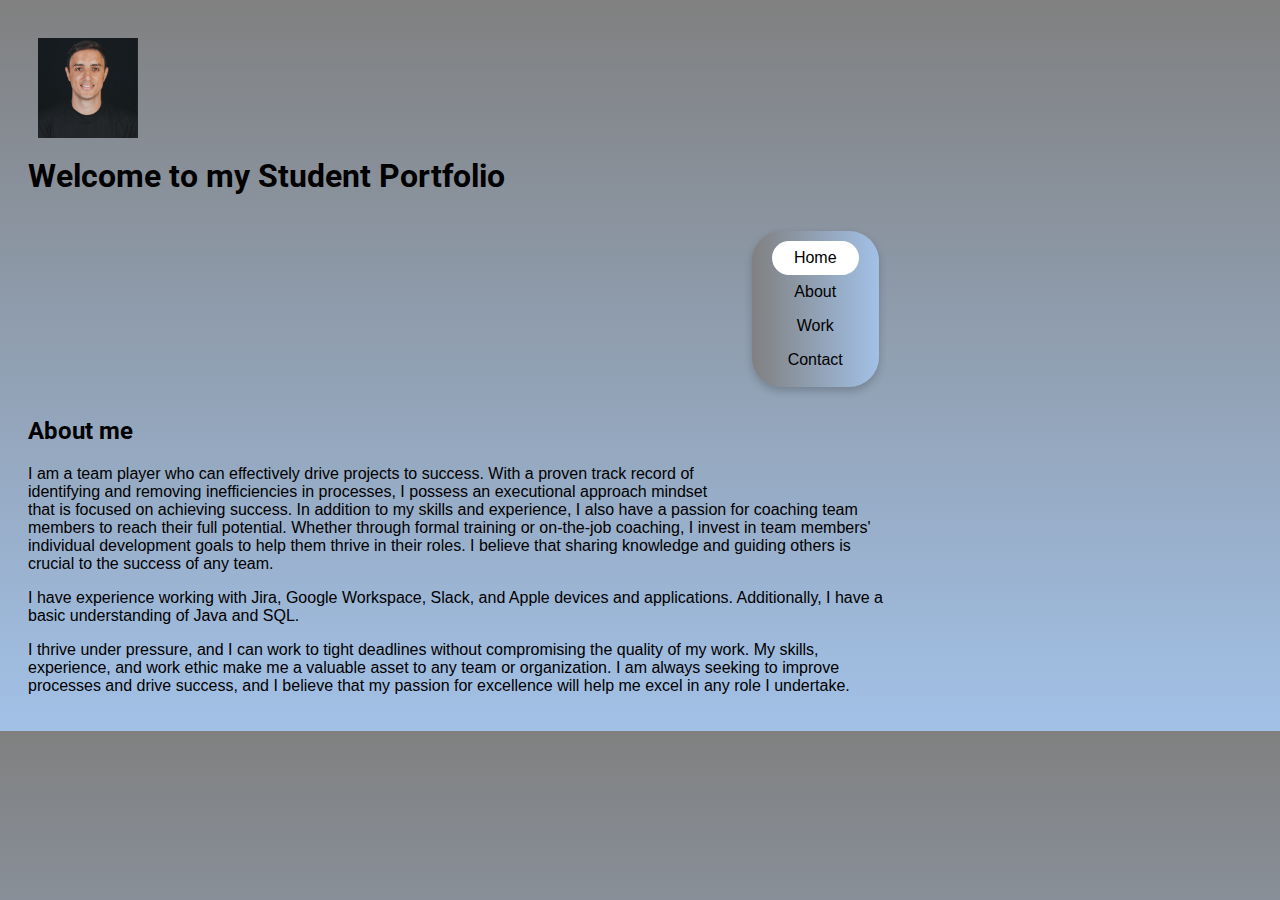
==== about.html @ 47c9e49d "test" ====
<!DOCTYPE html>
<html lang="en">
  <head>
    <meta charset="UTF-8" />
    <meta name="viewport" content="width=device-width, initial-scale=1.0" />
    <title>Heber Gonçalves Student Portfolio</title>
    <link
      href="https://fonts.googleapis.com/css2?family=Roboto:ital,wght@0,400;0,700;1,400&display=swap"
      rel="stylesheet"
    />
    <link
      href="https://fonts.googleapis.com/css2?family=Open+Sans:wght@400;700&display=swap"
      rel="stylesheet"
    />
    <link
      href="https://fonts.googleapis.com/css2?family=Montserrat:wght@400;700&display=swap"
      rel="stylesheet"
    />
    <link href="css/style.css" rel="stylesheet" />
  </head>
  <body>
    <div id="pagewrap">
      <div id="content">
        <img
          src="images/profile1.png"
          width="100px"
          alt="User profile photo"
        /><br /><br /><br /><br /><br /><br />

        <h1>Welcome to my Student Portfolio</h1>
        <br /><br /><br /><br />

        <div class="navbar">
          <a class="active" href="index.html">Home</a>
          <a href="about.html">About</a>
          <a href="workexperience.html">Work</a>
          <a href="#contact.html">Contact</a>
        </div>
        <br /><br /><br /><br /><br /><br />

        <h2>About me</h2>
        <p>
          I am a team player who can effectively drive projects to success. With
          a proven track record of identifying and removing inefficiencies in
          processes, I possess an executional approach mindset that is focused
          on achieving success. In addition to my skills and experience, I also
          have a passion for coaching team members to reach their full
          potential. Whether through formal training or on-the-job coaching, I
          invest in team members' individual development goals to help them
          thrive in their roles. I believe that sharing knowledge and guiding
          others is crucial to the success of any team.
        </p>
        <p>
          I have experience working with Jira, Google Workspace, Slack, and
          Apple devices and applications. Additionally, I have a basic
          understanding of Java and SQL.
        </p>
        <p>
          I thrive under pressure, and I can work to tight deadlines without
          compromising the quality of my work. My skills, experience, and work
          ethic make me a valuable asset to any team or organization. I am
          always seeking to improve processes and drive success, and I believe
          that my passion for excellence will help me excel in any role I
          undertake.
        </p>
        
    </div>
  </body>
</html>
---- css/style.css ----
@import url("https://fonts.googleapis.com/css2?family=Roboto&display=swap");
@import url("https://fonts.googleapis.com/css2?family=Open+Sans&display=swap");
@import url("https://fonts.googleapis.com/css2?family=Montserrat:wght@400;700&display=swap");

body {
  font-family: "Open Sans", sans-serif;
  background: linear-gradient(to bottom, #808080, #a2c1e7);
}
.text-content {
  margin-left: 200px;
}
h1 {
  font-family: "Roboto", sans-serif;
  font-weight: bold;
}
h2 {
  font-family: "Roboto", sans-serif;
  font-weight: bold;
}
p {
  font-family: "Roboto", sans-serif;
}

body {
  font-family: "OpenSans", sans-serif;
}

h3 {
  font-family: "OpenSans", sans-serif;
  font-weight: bold;
}

h3 {
  font-family: "OpenSans", sans-serif;
  font-weight: bold;
}

p {
  font-family: "OpenSans", sans-serif;
}

div {
  border: 50px rgb(166, 161, 161);
  float: right;
  padding: 10px;
}

img {
  border: 50px rgb(166, 161, 161);
  float: left;
  padding: 10px;
}

#content {
  float: left;
  width: 70%;
}

#sidebar {
  float: right;
  width: 30%;
}

.menu-bar {
  background-color: #f2f2f2;
  overflow: hidden;
}

.menu-bar a {
  float: left;
  display: block;
  color: #333;
  text-align: center;
  padding: 14px 16px;
  text-decoration: none;
}

.menu-bar a:hover {
  background-color: #ddd;
  color: black;
}

.menu-bar h2 {
  margin-top: 0;
}

.menu-bar ul {
  list-style-type: none;
  padding: 0;
  margin: 0;
}

.navbar {
  overflow: hidden;
  background-color: #808080;
  background-image: linear-gradient(90deg, #808080, #a2c1e7);
  border-radius: 30px;
  padding: 10px 20px;
  box-shadow: 0 4px 8px 0 rgba(0, 0, 0, 0.2);
  margin: 20px;
  position: left;
  left: 0;
  top: 50%;
  transform: translateY(-50%);
}

.navbar a {
  display: block;
  color: black;
  text-align: center;
  padding: 8px 16px;
  text-decoration: none;
  border-radius: 18px;
  transition: background-color 0.3s, color 0.3s;
  position: center;
}

.navbar a.active {
  background-color: #fff;
  color: black;
}
@media screen and (max-width: 700px) {
  #content {
    width: auto;
    float: none;
    background: (to bottom, #808080, #a2c1e7);
  }
  #sidebar {
    width: auto;
    float: none;
  }
  @media screen and (max-width: 980px) {
    #pagewrap {
      width: 90%;
    }
    #content {
      width: 60%;
      background: (to bottom, #808080, #a2c1e7);
    }
    #sidebar {
      width: 30%;
      background: (to bottom, #808080, #a2c1e7);
    }
  }
}
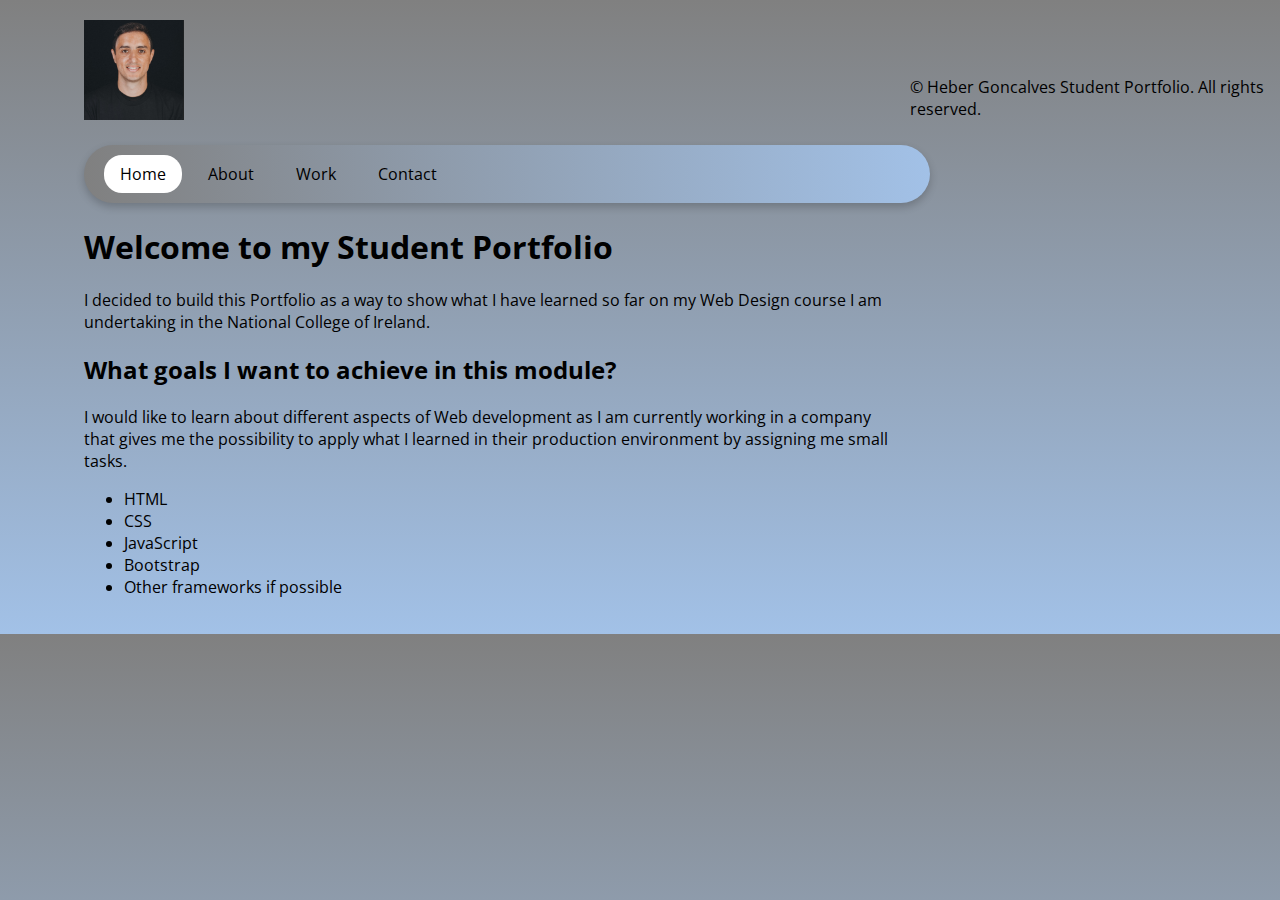
==== commit f98807d7: "Creating other pages" ====
--- a/about.html
+++ b/about.html
@@ -1,69 +1,43 @@
 <!DOCTYPE html>
 <html lang="en">
-  <head>
-    <meta charset="UTF-8" />
-    <meta name="viewport" content="width=device-width, initial-scale=1.0" />
+<head>
+    <meta charset="UTF-8">
+    <meta name="viewport" content="width=device-width, initial-scale=1.0">
     <title>Heber Gonçalves Student Portfolio</title>
-    <link
-      href="https://fonts.googleapis.com/css2?family=Roboto:ital,wght@0,400;0,700;1,400&display=swap"
-      rel="stylesheet"
-    />
-    <link
-      href="https://fonts.googleapis.com/css2?family=Open+Sans:wght@400;700&display=swap"
-      rel="stylesheet"
-    />
-    <link
-      href="https://fonts.googleapis.com/css2?family=Montserrat:wght@400;700&display=swap"
-      rel="stylesheet"
-    />
-    <link href="css/style.css" rel="stylesheet" />
-  </head>
-  <body>
+    <link href="https://fonts.googleapis.com/css2?family=Roboto:wght@400;700&display=swap" rel="stylesheet">
+    <link href="https://fonts.googleapis.com/css2?family=Open+Sans:wght@400;700&display=swap" rel="stylesheet">
+    <link href="https://fonts.googleapis.com/css2?family=Montserrat:wght@400;700&display=swap" rel="stylesheet">
+    <link href="css/style.css" rel="stylesheet">
+</head>
+<body>
     <div id="pagewrap">
-      <div id="content">
-        <img
-          src="images/profile1.png"
-          width="100px"
-          alt="User profile photo"
-        /><br /><br /><br /><br /><br /><br />
-
-        <h1>Welcome to my Student Portfolio</h1>
-        <br /><br /><br /><br />
-
-        <div class="navbar">
-          <a class="active" href="index.html">Home</a>
-          <a href="about.html">About</a>
-          <a href="workexperience.html">Work</a>
-          <a href="#contact.html">Contact</a>
+        <div id="content">
+            <img src="images/profile1.png" width="100px" alt="User profile photo">
+            <div class="navbar">
+                <a class="active" href="index.html">Home</a>
+                <a href="about.html">About</a>
+                <a href="workexperience.html">Work</a>
+                <a href="#contact.html">Contact</a>
+            </div>
+            <h1>Welcome to my Student Portfolio</h1>
+            <p>
+                I decided to build this Portfolio as a way to show what I have learned so far on my Web Design course I am undertaking in the National College of Ireland.
+            </p>
+            <h2>What goals I want to achieve in this module?</h2>
+            <p>
+                I would like to learn about different aspects of Web development as I am currently working in a company that gives me the possibility to apply what I learned in their production environment by assigning me small tasks.
+                <ul>
+                    <li>HTML</li>
+                    <li>CSS</li>
+                    <li>JavaScript</li>
+                    <li>Bootstrap</li>
+                    <li>Other frameworks if possible</li>
+                </ul>
+            </p>
         </div>
-        <br /><br /><br /><br /><br /><br />
-
-        <h2>About me</h2>
-        <p>
-          I am a team player who can effectively drive projects to success. With
-          a proven track record of identifying and removing inefficiencies in
-          processes, I possess an executional approach mindset that is focused
-          on achieving success. In addition to my skills and experience, I also
-          have a passion for coaching team members to reach their full
-          potential. Whether through formal training or on-the-job coaching, I
-          invest in team members' individual development goals to help them
-          thrive in their roles. I believe that sharing knowledge and guiding
-          others is crucial to the success of any team.
-        </p>
-        <p>
-          I have experience working with Jira, Google Workspace, Slack, and
-          Apple devices and applications. Additionally, I have a basic
-          understanding of Java and SQL.
-        </p>
-        <p>
-          I thrive under pressure, and I can work to tight deadlines without
-          compromising the quality of my work. My skills, experience, and work
-          ethic make me a valuable asset to any team or organization. I am
-          always seeking to improve processes and drive success, and I believe
-          that my passion for excellence will help me excel in any role I
-          undertake.
-        </p>
-        
     </div>
-  </body>
+    <footer>
+        <p>&copy; Heber Goncalves Student Portfolio. All rights reserved.</p>
+    </footer>
+</body>
 </html>
--- a/css/style.css
+++ b/css/style.css
@@ -1,145 +1,62 @@
-@import url("https://fonts.googleapis.com/css2?family=Roboto&display=swap");
-@import url("https://fonts.googleapis.com/css2?family=Open+Sans&display=swap");
-@import url("https://fonts.googleapis.com/css2?family=Montserrat:wght@400;700&display=swap");
-
 body {
   font-family: "Open Sans", sans-serif;
   background: linear-gradient(to bottom, #808080, #a2c1e7);
-}
-.text-content {
-  margin-left: 200px;
-}
-h1 {
-  font-family: "Roboto", sans-serif;
-  font-weight: bold;
-}
-h2 {
-  font-family: "Roboto", sans-serif;
-  font-weight: bold;
-}
-p {
-  font-family: "Roboto", sans-serif;
+  margin: 0;
+  padding: 0;
 }
 
-body {
-  font-family: "OpenSans", sans-serif;
-}
+#pagewrap {
+  width: 90%;
+  margin: 0 auto;
+  padding-bottom: 60px;
 
-h3 {
-  font-family: "OpenSans", sans-serif;
-  font-weight: bold;
-}
+  .navbar {
+    overflow: hidden;
+    background-color: #808080;
+    background-image: linear-gradient(90deg, #808080, #a2c1e7);
+    border-radius: 30px;
+    padding: 10px 20px;
+    box-shadow: 0 4px 8px 0 rgba(0, 0, 0, 0.2);
+    margin: 20px auto;
+    width: 100%;
+  }
 
-h3 {
-  font-family: "OpenSans", sans-serif;
-  font-weight: bold;
-}
+  .navbar a {
+    float: left;
+    display: block;
+    color: black;
+    text-align: center;
+    padding: 8px 16px;
+    text-decoration: none;
+    border-radius: 18px;
+    transition: background-color 0.3s, color 0.3s;
+    margin-right: 10px;
+  }
 
-p {
-  font-family: "OpenSans", sans-serif;
-}
+  .navbar a:hover {
+    background-color: #fff;
+    color: black;
+  }
 
-div {
-  border: 50px rgb(166, 161, 161);
-  float: right;
-  padding: 10px;
-}
+  .navbar a.active {
+    background-color: #fff;
+    color: black;
+  }
 
-img {
-  border: 50px rgb(166, 161, 161);
-  float: left;
-  padding: 10px;
-}
+  #content {
+    float: left;
+    width: 70%;
+    padding: 20px;
+  }
 
-#content {
-  float: left;
-  width: 70%;
-}
-
-#sidebar {
-  float: right;
-  width: 30%;
-}
-
-.menu-bar {
-  background-color: #f2f2f2;
-  overflow: hidden;
-}
-
-.menu-bar a {
-  float: left;
-  display: block;
-  color: #333;
-  text-align: center;
-  padding: 14px 16px;
-  text-decoration: none;
-}
-
-.menu-bar a:hover {
-  background-color: #ddd;
-  color: black;
-}
-
-.menu-bar h2 {
-  margin-top: 0;
-}
-
-.menu-bar ul {
-  list-style-type: none;
-  padding: 0;
-  margin: 0;
-}
-
-.navbar {
-  overflow: hidden;
-  background-color: #808080;
-  background-image: linear-gradient(90deg, #808080, #a2c1e7);
-  border-radius: 30px;
-  padding: 10px 20px;
-  box-shadow: 0 4px 8px 0 rgba(0, 0, 0, 0.2);
-  margin: 20px;
-  position: left;
-  left: 0;
-  top: 50%;
-  transform: translateY(-50%);
-}
-
-.navbar a {
-  display: block;
-  color: black;
-  text-align: center;
-  padding: 8px 16px;
-  text-decoration: none;
-  border-radius: 18px;
-  transition: background-color 0.3s, color 0.3s;
-  position: center;
-}
-
-.navbar a.active {
-  background-color: #fff;
-  color: black;
-}
-@media screen and (max-width: 700px) {
-  #content {
-    width: auto;
-    float: none;
-    background: (to bottom, #808080, #a2c1e7);
-  }
-  #sidebar {
-    width: auto;
-    float: none;
-  }
-  @media screen and (max-width: 980px) {
-    #pagewrap {
-      width: 90%;
-    }
-    #content {
-      width: 60%;
-      background: (to bottom, #808080, #a2c1e7);
-    }
-    #sidebar {
-      width: 30%;
-      background: (to bottom, #808080, #a2c1e7);
-    }
+  footer {
+    position: fixed;
+    left: 0;
+    bottom: 0;
+    background: linear-gradient(to bottom, #808080, #a2c1e7);
+    color: #fff;
+    padding: 10px;
+    text-align: center;
+    width: 100%;
   }
 }
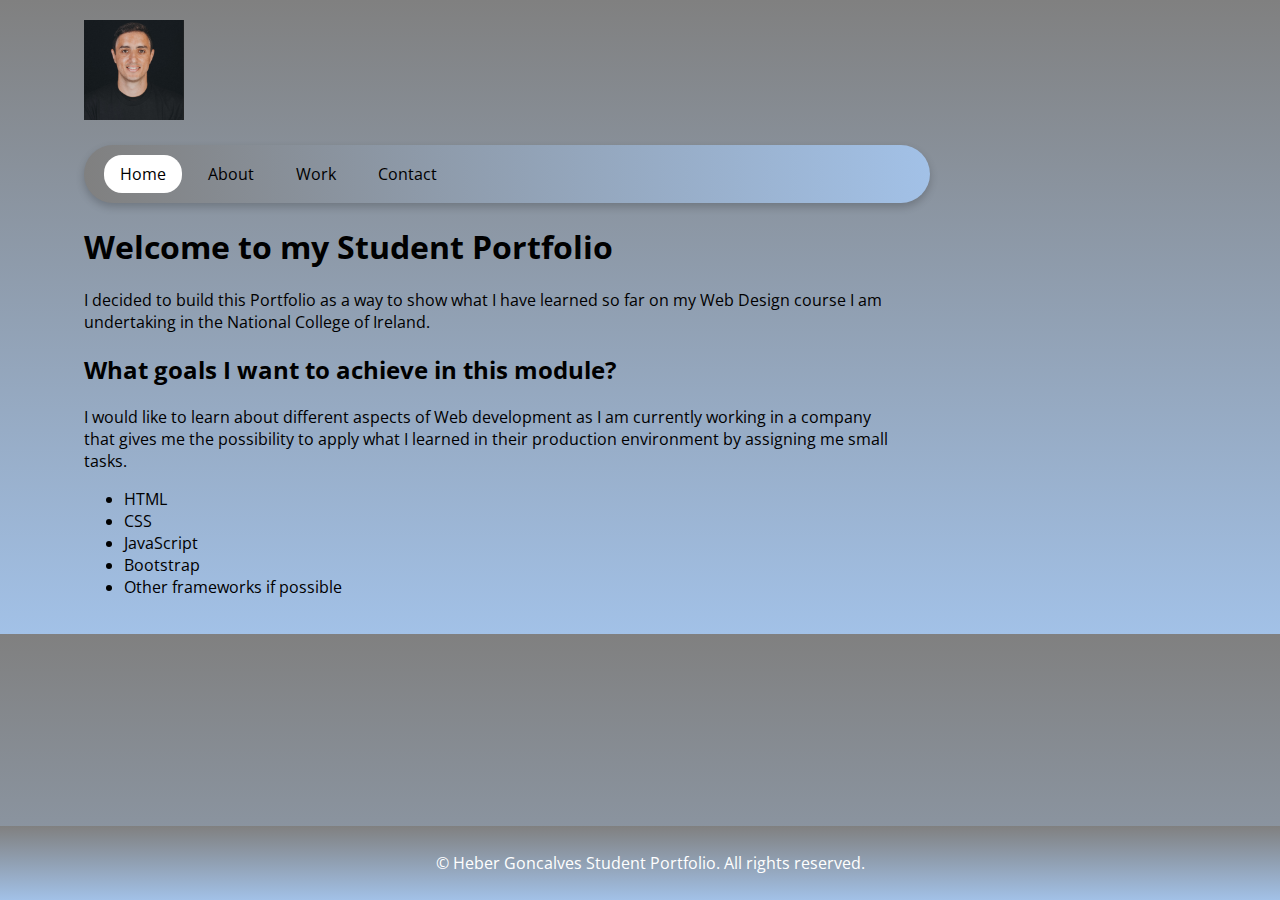
==== commit 75e7edcf: "contact page navbar fix" ====
--- a/about.html
+++ b/about.html
@@ -17,7 +17,7 @@
                 <a class="active" href="index.html">Home</a>
                 <a href="about.html">About</a>
                 <a href="workexperience.html">Work</a>
-                <a href="#contact.html">Contact</a>
+                <a href="contact.html">Contact</a>
             </div>
             <h1>Welcome to my Student Portfolio</h1>
             <p>
--- a/css/style.css
+++ b/css/style.css
@@ -9,54 +9,54 @@
   width: 90%;
   margin: 0 auto;
   padding-bottom: 60px;
+}
 
-  .navbar {
-    overflow: hidden;
-    background-color: #808080;
-    background-image: linear-gradient(90deg, #808080, #a2c1e7);
-    border-radius: 30px;
-    padding: 10px 20px;
-    box-shadow: 0 4px 8px 0 rgba(0, 0, 0, 0.2);
-    margin: 20px auto;
-    width: 100%;
-  }
+.navbar {
+  overflow: hidden;
+  background-color: #808080;
+  background-image: linear-gradient(90deg, #808080, #a2c1e7);
+  border-radius: 30px;
+  padding: 10px 20px;
+  box-shadow: 0 4px 8px 0 rgba(0, 0, 0, 0.2);
+  margin: 20px auto;
+  width: 100%;
+}
 
-  .navbar a {
-    float: left;
-    display: block;
-    color: black;
-    text-align: center;
-    padding: 8px 16px;
-    text-decoration: none;
-    border-radius: 18px;
-    transition: background-color 0.3s, color 0.3s;
-    margin-right: 10px;
-  }
+.navbar a {
+  float: left;
+  display: block;
+  color: black;
+  text-align: center;
+  padding: 8px 16px;
+  text-decoration: none;
+  border-radius: 18px;
+  transition: background-color 0.3s, color 0.3s;
+  margin-right: 10px;
+}
 
-  .navbar a:hover {
-    background-color: #fff;
-    color: black;
-  }
+.navbar a:hover {
+  background-color: #fff;
+  color: black;
+}
 
-  .navbar a.active {
-    background-color: #fff;
-    color: black;
-  }
+.navbar a.active {
+  background-color: #fff;
+  color: black;
+}
 
-  #content {
-    float: left;
-    width: 70%;
-    padding: 20px;
-  }
+#content {
+  float: left;
+  width: 70%;
+  padding: 20px;
+}
 
-  footer {
-    position: fixed;
-    left: 0;
-    bottom: 0;
-    background: linear-gradient(to bottom, #808080, #a2c1e7);
-    color: #fff;
-    padding: 10px;
-    text-align: center;
-    width: 100%;
-  }
+footer {
+  position: fixed;
+  left: 0;
+  bottom: 0;
+  background: linear-gradient(to bottom, #808080, #a2c1e7);
+  color: #fff;
+  padding: 10px;
+  text-align: center;
+  width: 100%;
 }
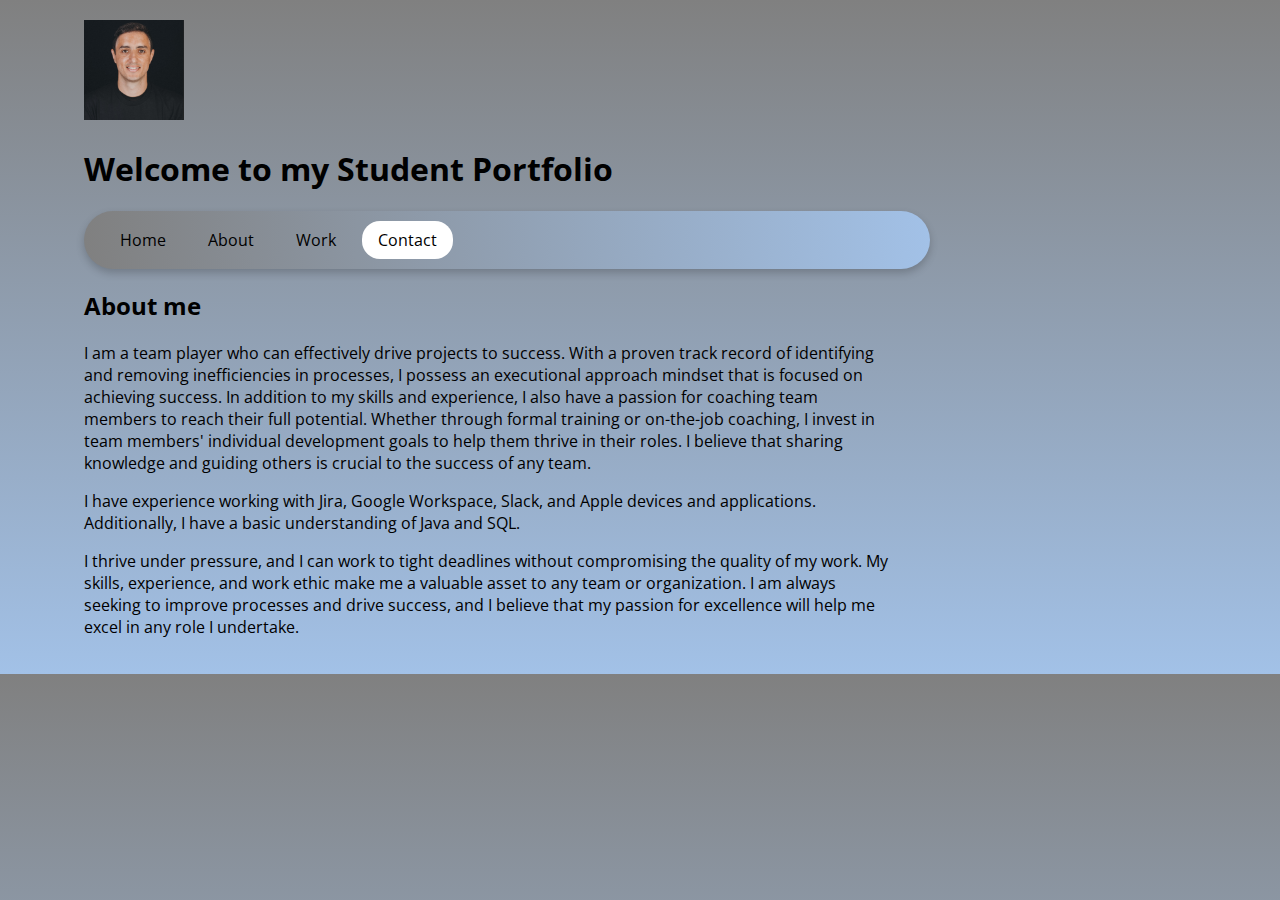
==== commit 0fbaf00e: "creating the about me page" ====
--- a/about.html
+++ b/about.html
@@ -1,43 +1,61 @@
 <!DOCTYPE html>
 <html lang="en">
-<head>
-    <meta charset="UTF-8">
-    <meta name="viewport" content="width=device-width, initial-scale=1.0">
-    <title>Heber Gonçalves Student Portfolio</title>
-    <link href="https://fonts.googleapis.com/css2?family=Roboto:wght@400;700&display=swap" rel="stylesheet">
-    <link href="https://fonts.googleapis.com/css2?family=Open+Sans:wght@400;700&display=swap" rel="stylesheet">
-    <link href="https://fonts.googleapis.com/css2?family=Montserrat:wght@400;700&display=swap" rel="stylesheet">
-    <link href="css/style.css" rel="stylesheet">
-</head>
-<body>
+  <head>
+    <meta charset="UTF-8" />
+    <meta name="viewport" content="width=device-width, initial-scale=1.0" />
+    <title>Contact - Heber Gonçalves Student Portfolio</title>
+    <link
+      href="https://fonts.googleapis.com/css2?family=Roboto:ital,wght@0,400;0,700;1,400&display=swap"
+      rel="stylesheet"
+    />
+    <link
+      href="https://fonts.googleapis.com/css2?family=Open+Sans:wght@400;700&display=swap"
+      rel="stylesheet"
+    />
+    <link
+      href="https://fonts.googleapis.com/css2?family=Montserrat:wght@400;700&display=swap"
+      rel="stylesheet"
+    />
+    <link href="css/style.css" rel="stylesheet" />
+  </head>
+  <body>
     <div id="pagewrap">
-        <div id="content">
-            <img src="images/profile1.png" width="100px" alt="User profile photo">
-            <div class="navbar">
-                <a class="active" href="index.html">Home</a>
-                <a href="about.html">About</a>
-                <a href="workexperience.html">Work</a>
-                <a href="contact.html">Contact</a>
-            </div>
-            <h1>Welcome to my Student Portfolio</h1>
-            <p>
-                I decided to build this Portfolio as a way to show what I have learned so far on my Web Design course I am undertaking in the National College of Ireland.
-            </p>
-            <h2>What goals I want to achieve in this module?</h2>
-            <p>
-                I would like to learn about different aspects of Web development as I am currently working in a company that gives me the possibility to apply what I learned in their production environment by assigning me small tasks.
-                <ul>
-                    <li>HTML</li>
-                    <li>CSS</li>
-                    <li>JavaScript</li>
-                    <li>Bootstrap</li>
-                    <li>Other frameworks if possible</li>
-                </ul>
-            </p>
+      <div id="content">
+        <img src="images/profile1.png" width="100px" alt="User profile photo" />
+        <h1>Welcome to my Student Portfolio</h1>
+        <div class="navbar">
+          <a href="index.html">Home</a>
+          <a href="about.html">About</a>
+          <a href="workexperience.html">Work</a>
+          <a class="active" href="contact.html">Contact</a>
         </div>
+        <h2>About me</h2>
+        <p>
+          I am a team player who can effectively drive projects to success. With
+          a proven track record of identifying and removing inefficiencies in
+          processes, I possess an executional approach mindset that is focused
+          on achieving success. In addition to my skills and experience, I also
+          have a passion for coaching team members to reach their full
+          potential. Whether through formal training or on-the-job coaching, I
+          invest in team members' individual development goals to help them
+          thrive in their roles. I believe that sharing knowledge and guiding
+          others is crucial to the success of any team.
+        </p>
+        <p>
+          I have experience working with Jira, Google Workspace, Slack, and
+          Apple devices and applications. Additionally, I have a basic
+          understanding of Java and SQL.
+        </p>
+        <p>
+          I thrive under pressure, and I can work to tight deadlines without
+          compromising the quality of my work. My skills, experience, and work
+          ethic make me a valuable asset to any team or organization. I am
+          always seeking to improve processes and drive success, and I believe
+          that my passion for excellence will help me excel in any role I
+          undertake.
+        </p>
+      </div>
+      </div>
     </div>
-    <footer>
-        <p>&copy; Heber Goncalves Student Portfolio. All rights reserved.</p>
-    </footer>
-</body>
+  </body>
 </html>
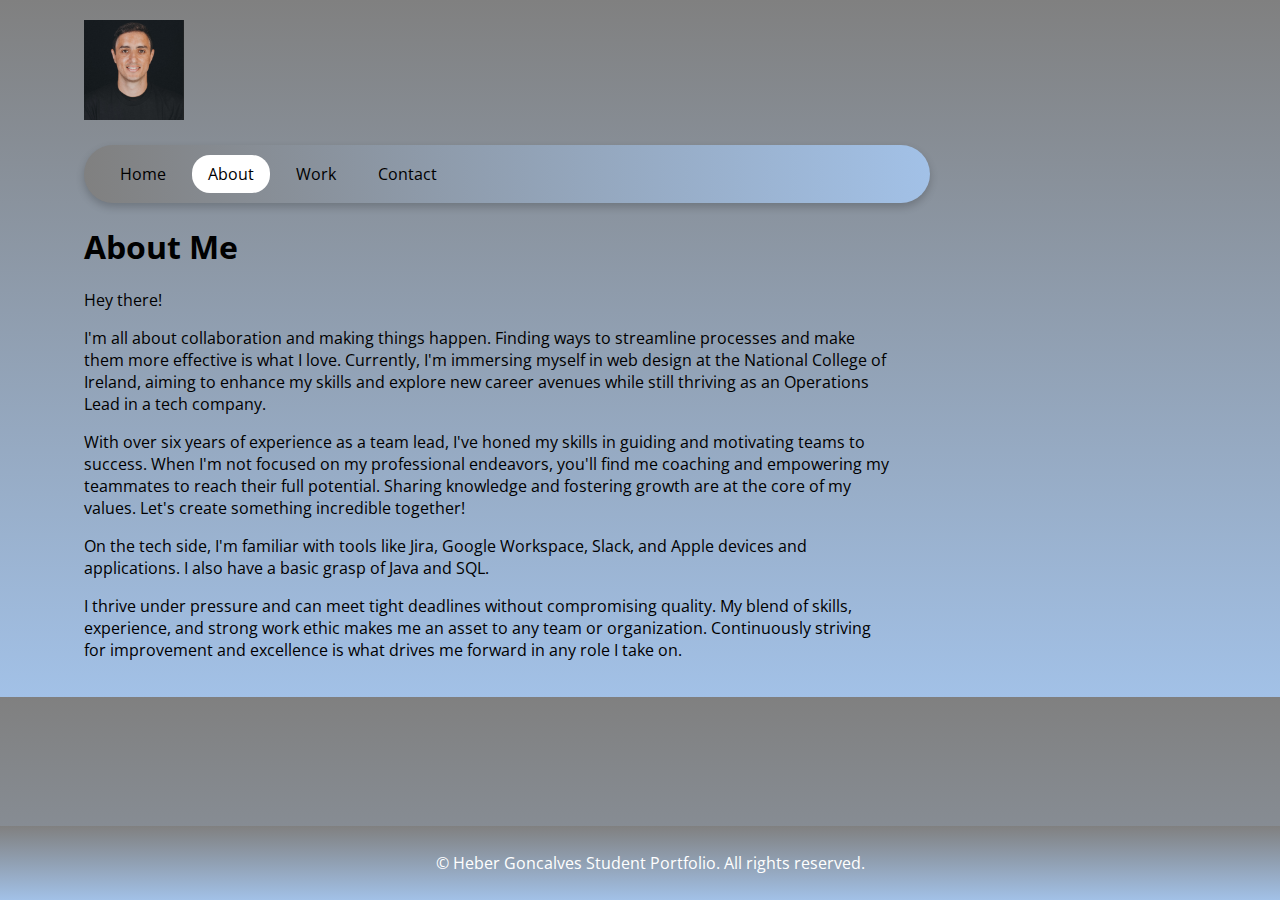
==== commit f86bb688: "adding my work experince page" ====
--- a/about.html
+++ b/about.html
@@ -3,9 +3,9 @@
   <head>
     <meta charset="UTF-8" />
     <meta name="viewport" content="width=device-width, initial-scale=1.0" />
-    <title>Contact - Heber Gonçalves Student Portfolio</title>
+    <title>About - Heber Gonçalves Student Portfolio</title>
     <link
-      href="https://fonts.googleapis.com/css2?family=Roboto:ital,wght@0,400;0,700;1,400&display=swap"
+      href="https://fonts.googleapis.com/css2?family=Roboto:wght@400;700&display=swap"
       rel="stylesheet"
     />
     <link
@@ -22,40 +22,45 @@
     <div id="pagewrap">
       <div id="content">
         <img src="images/profile1.png" width="100px" alt="User profile photo" />
-        <h1>Welcome to my Student Portfolio</h1>
         <div class="navbar">
           <a href="index.html">Home</a>
-          <a href="about.html">About</a>
+          <a class="active" href="about.html">About</a>
           <a href="workexperience.html">Work</a>
-          <a class="active" href="contact.html">Contact</a>
+          <a href="contact.html">Contact</a>
         </div>
-        <h2>About me</h2>
+        <h1>About Me</h1>
+        <p>Hey there!</p>
         <p>
-          I am a team player who can effectively drive projects to success. With
-          a proven track record of identifying and removing inefficiencies in
-          processes, I possess an executional approach mindset that is focused
-          on achieving success. In addition to my skills and experience, I also
-          have a passion for coaching team members to reach their full
-          potential. Whether through formal training or on-the-job coaching, I
-          invest in team members' individual development goals to help them
-          thrive in their roles. I believe that sharing knowledge and guiding
-          others is crucial to the success of any team.
+          I'm all about collaboration and making things happen. Finding ways to
+          streamline processes and make them more effective is what I love.
+          Currently, I'm immersing myself in web design at the National College
+          of Ireland, aiming to enhance my skills and explore new career avenues
+          while still thriving as an Operations Lead in a tech company.
         </p>
         <p>
-          I have experience working with Jira, Google Workspace, Slack, and
-          Apple devices and applications. Additionally, I have a basic
-          understanding of Java and SQL.
+          With over six years of experience as a team lead, I've honed my skills
+          in guiding and motivating teams to success. When I'm not focused on my
+          professional endeavors, you'll find me coaching and empowering my
+          teammates to reach their full potential. Sharing knowledge and
+          fostering growth are at the core of my values. Let's create something
+          incredible together!
         </p>
         <p>
-          I thrive under pressure, and I can work to tight deadlines without
-          compromising the quality of my work. My skills, experience, and work
-          ethic make me a valuable asset to any team or organization. I am
-          always seeking to improve processes and drive success, and I believe
-          that my passion for excellence will help me excel in any role I
-          undertake.
+          On the tech side, I'm familiar with tools like Jira, Google Workspace,
+          Slack, and Apple devices and applications. I also have a basic grasp
+          of Java and SQL.
+        </p>
+        <p>
+          I thrive under pressure and can meet tight deadlines without
+          compromising quality. My blend of skills, experience, and strong work
+          ethic makes me an asset to any team or organization. Continuously
+          striving for improvement and excellence is what drives me forward in
+          any role I take on.
         </p>
       </div>
-      </div>
     </div>
+    <footer>
+      <p>&copy; Heber Goncalves Student Portfolio. All rights reserved.</p>
+    </footer>
   </body>
 </html>
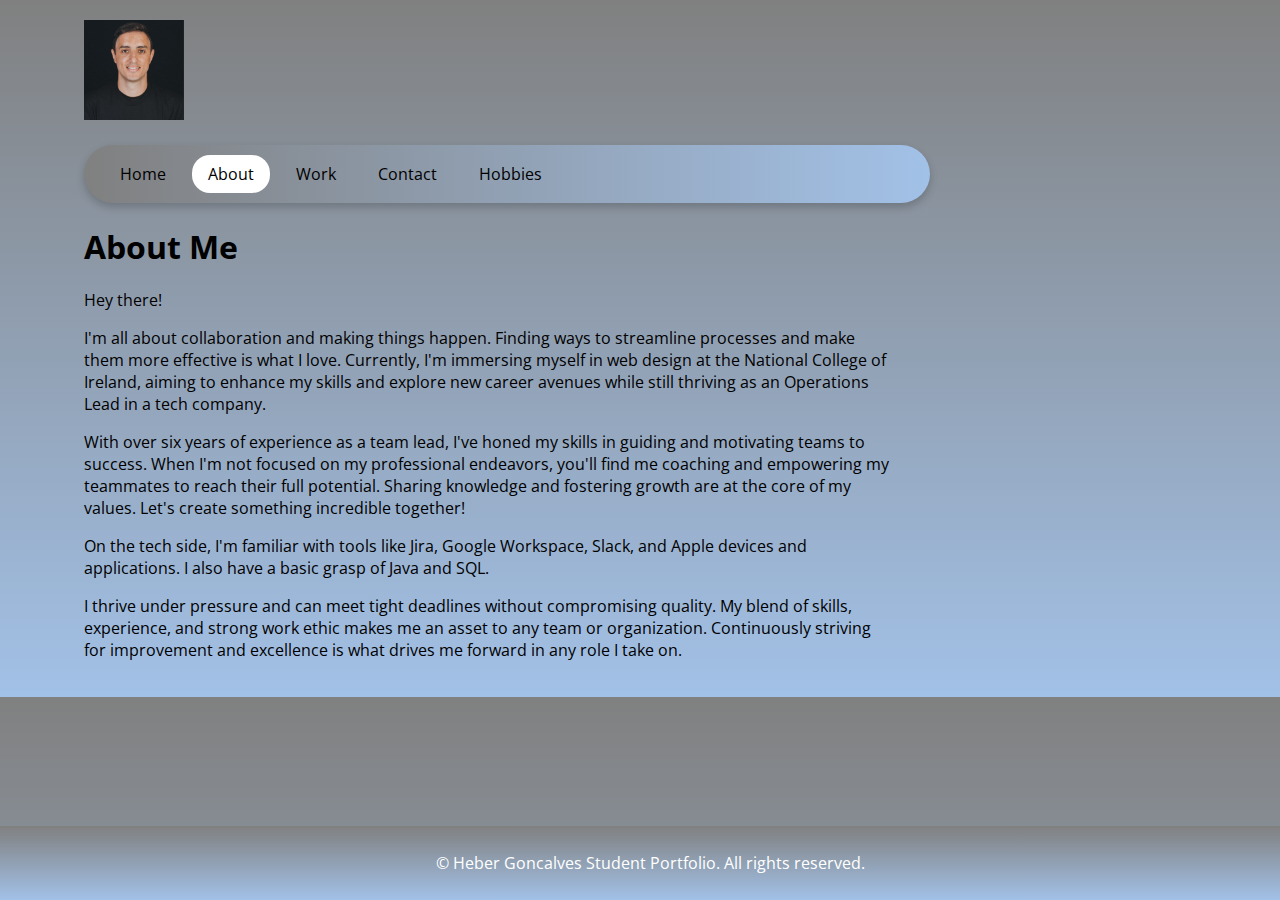
==== commit a79f049a: "feat: hobbies page added" ====
--- a/about.html
+++ b/about.html
@@ -27,6 +27,7 @@
           <a class="active" href="about.html">About</a>
           <a href="workexperience.html">Work</a>
           <a href="contact.html">Contact</a>
+          <a href="hobbies.html">Hobbies</a>
         </div>
         <h1>About Me</h1>
         <p>Hey there!</p>
--- a/css/style.css
+++ b/css/style.css
@@ -49,6 +49,22 @@
   width: 70%;
   padding: 20px;
 }
+.image-gallery {
+  display: flex;
+  justify-content: space-between;
+  margin-top: 20px;
+}
+
+.image-gallery img {
+  width: 30%;
+  border-radius: 10px;
+  box-shadow: 0 4px 8px 0 rgba(0, 0, 0, 0.2);
+  transition: transform 0.3s ease-in-out;
+}
+
+.image-gallery img:hover {
+  transform: scale(1.05);
+}
 
 footer {
   position: fixed;
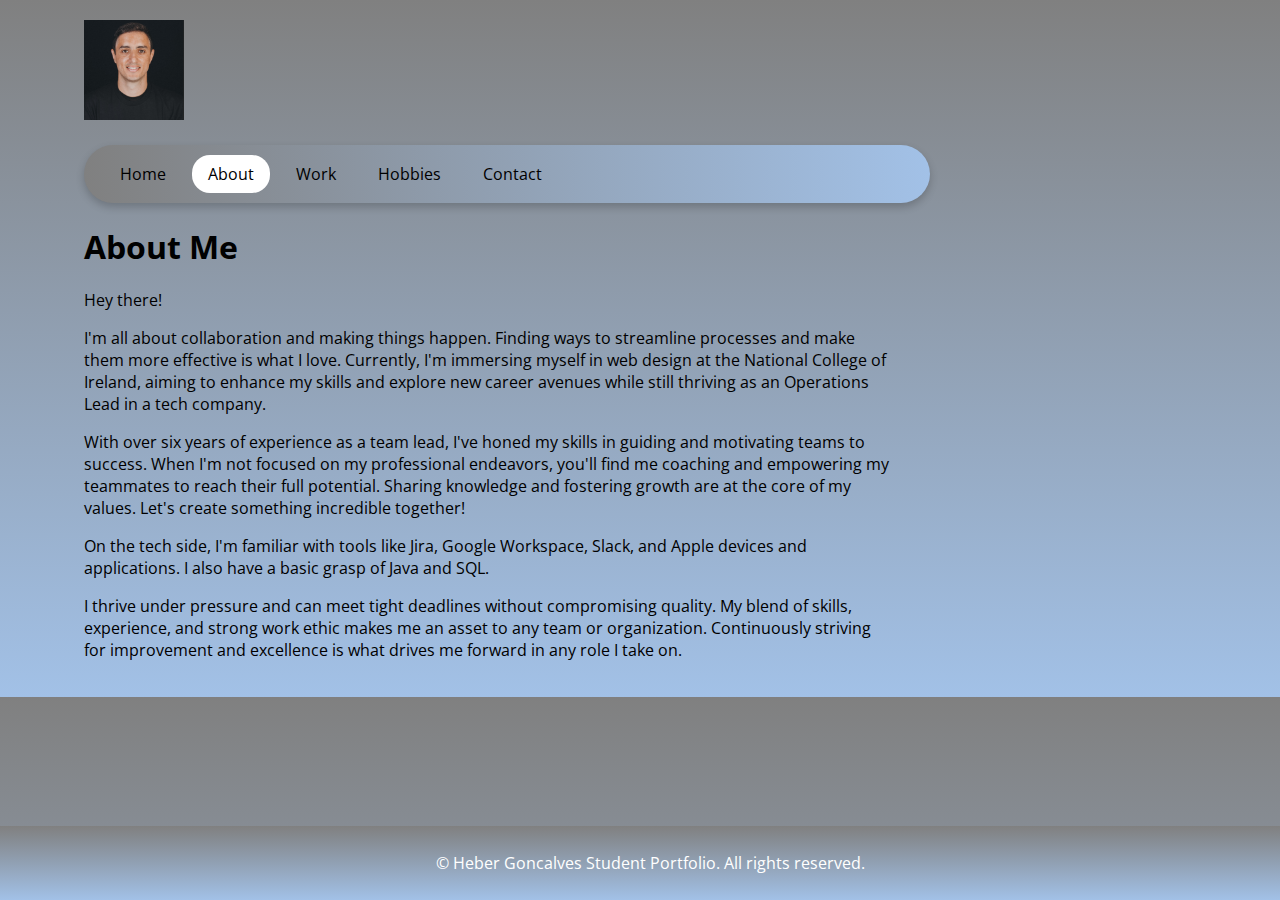
==== commit e8a71c86: "adjust navbar" ====
--- a/about.html
+++ b/about.html
@@ -26,8 +26,8 @@
           <a href="index.html">Home</a>
           <a class="active" href="about.html">About</a>
           <a href="workexperience.html">Work</a>
+          <a href="hobbies.html">Hobbies</a>
           <a href="contact.html">Contact</a>
-          <a href="hobbies.html">Hobbies</a>
         </div>
         <h1>About Me</h1>
         <p>Hey there!</p>
